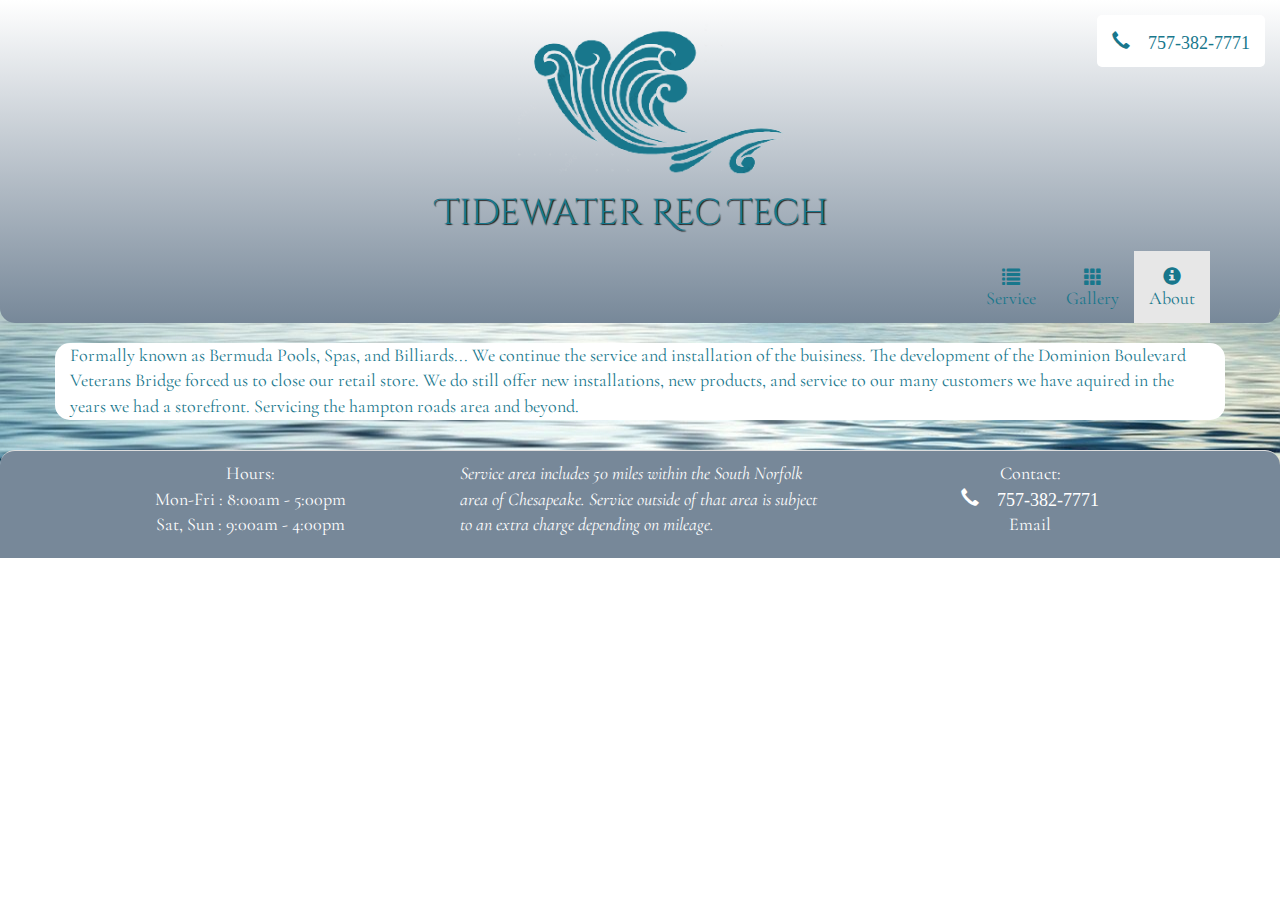
==== about.html @ 988c87e3 "Add files via upload" ====
<!doctype html>
<html lang="en">
<head>
  <meta charset="utf-8">
  <meta http-equiv="X-UA-Compatible" content IE="edge">
  <meta name="viewport" content="width=device-width, initial-scale=1">
  <title>Tidewater Rec Tech</title>
  <link rel="stylesheet" href="css/bootstrap.min.css">
  <link rel="stylesheet" href="css/styles.css">
  <link rel="preconnect" href="https://fonts.gstatic.com">
  <link href="https://fonts.googleapis.com/css2?family=Cormorant+Garamond:ital,wght@0,300;0,400;0,500;0,600;0,700;1,300;1,400;1,500;1,600;1,700&display=swap" rel="stylesheet">
  <link rel="preconnect" href="https://fonts.gstatic.com">
  <link href="https://fonts.googleapis.com/css2?family=Cinzel+Decorative:wght@400;700;900&display=swap" rel="stylesheet">
</head>
<body>
  <div class="background">
  <header>
    <nav id="header-nav" class="navbar navbar-default">
      <div class="container">
        <div class="navbar-header">
          <a href="index.html">
            <div class="logo-img"><img src="../images/rectech-logo-only.png"></div>
          </a>
          <div class="navbar-brand">
            <a href="index.html"><h1>Tidewater Rec Tech</h1></a>
          </div>
          <br>
          <div id="call-btn" class="visible-xs">
            <a class="btn" href="tel:757-382-7771">
            <span class="glyphicon glyphicon-earphone"></span>
            757-382-7771
            </a>
          </div>
          <button type="button" class="navbar-toggle collapsed" data-toggle="collapse" data-target="#collapsable-nav" aria-expanded="false">
            <span class="sr-only">Toggle navigation</span>
            <span class="icon-bar"></span>
            <span class="icon-bar"></span>
            <span class="icon-bar"></span>
          </button>
        </div>
        
        <div id="collapsable-nav" class="collapse navbar-collapse">
           <ul id="nav-list" class="nav navbar-nav navbar-right">
            <li class="visible-xs">
              <a href="index.html">
                <span class="glyphicon glyphicon-home"></span> Home</a>
            </li>
            <li>
              <a href="service.html">
                <span class="glyphicon glyphicon-list"></span><br class="hidden-xs"> Service</a>
            </li>
            <li>
              <a href="gallery.html">
                <span class="glyphicon glyphicon-th"></span><br class="hidden-xs"> Gallery</a>
            </li>
            <li class="active">
              <a href="about.html">
                <span class="glyphicon glyphicon-info-sign"></span><br class="hidden-xs"> About</a>
            </li>
            
            <li id="phone" class="hidden-xs">
              <a href="tel:757-382-7771">
                <span class="glyphicon glyphicon-earphone"> 757-382-7771</span></a>
            </li>
          </ul><!-- #nav-list -->
        </div><!-- .collapse .navbar-collapse -->
      </div><!-- .container -->
    </nav><!-- #header-nav -->
  </header>

  <div id="about" class="container">
    <span>Formally known as Bermuda Pools, Spas, and Billiards... We continue the service and installation of the buisiness. The development of the 
Dominion Boulevard Veterans Bridge forced us to close our retail store. We do still offer new installations, new products, and service to our many customers we have aquired in the years we had a storefront. Servicing the hampton roads area and beyond. </span>
  </div>


  <footer class="panel-footer">
    <div class="container">
      <div class="row">
        <section id="hours" class="col-sm-4">
          <span>Hours:</span><br>
          Mon-Fri : 8:00am - 5:00pm
          <br>
          Sat, Sun : 9:00am - 4:00pm
          <hr class="visible-xs">
        </section>
        <section id="service-area" class="col-sm-4">
          <p> Service area includes 50 miles within the South Norfolk area of Chesapeake. Service outside of that area is subject to an extra charge depending on mileage.</p>
          <hr class="visible-xs">
        </section>
          <section id="contact" class="col-sm-4">
          <span>Contact:</span><br>
          <a href="tel:757-382-7771">
                <span class="glyphicon glyphicon-earphone"> 757-382-7771</span></a>
          <br>
          <a href="mailto:info@tidewaterrectech.com">Email</a>
        </section>
  </div> <!-- background div -->


  


   <!-- jQuery (Bootstrap JS plugins depend on it) -->
  <script src="js/jquery-2.1.4.min.js"></script>
  <script src="js/bootstrap.min.js"></script>
  <script src="js/script.js"></script>
</body>
</html>
---- css/styles.css ----
body {
  font-size: 18px;
  color: #fff;
   font-family: 'Cormorant Garamond', serif;
}

.background {
  background-image: url("../images/main-background.jpg");
  height: 100%;
  background-position: center;
  background-repeat: no-repeat;
  background-size: cover;
}

/** HEADER **/
#header-nav {
  background: linear-gradient(#fff, #778899);
  border-radius: 0 0 15px 15px;
  border: 0;
  position: relative;
  height: auto;
}

.logo-img img {
  height: 175px;
  width: 520px;
  display: block;
  margin: 0 auto;
}

.navbar-brand {
  padding-top: 25px;
  float: none;
  text-align: center;
}

.navbar-brand h1 { 
  font-family: 'Cinzel Decorative', cursive;
  color: #18778c;
  font-size: 2em;
  text-shadow: 1px 1px 1px #222;
  margin-top: 0;
  margin-bottom: 0;
  line-height: .75;
  text-align: center;

}
.navbar-brand a:hover, .navbar-brand a:focus {
  text-decoration: none;
}
.navbar-header button.navbar-toggle {
  background-color: #fff;
  box-shadow: 0 0 20px #18778c;
  margin: 0 auto 15px auto;
  width: 100%;
  left: 15px;
}

/*.navbar-brand p span { 
  vertical-align: middle;
}*/
.navbar-header {
  position: relative;
  height: 100%;
  width: 100%;
}
#nav-list li a {
  color: #18778c;
  text-align: center;
}
#phone a {
  display: block;
  clear: left;
  position: fixed;
  top: 15px;
  right: 15px;
  background-color: #fff;
  border-radius: 5px;
}


/* Main Content*/
.jumbotron {
  /*opacity: 0.5;*/
}

.jumbotron img {
  border-radius: 15px;
}
/*#main-content {
  margin-left: -15px
}*/
#home-tiles div p {
  color: #000;
  background-color: #fff;
  border-radius: 15px;
  padding: 20px;
  text-align: center;
  font-weight: bold;
  color: #18778c;
}
#map {
  width: 100%;
  border-radius: 15px;
 }
.panel-footer {
  margin-top: 30px;
  background-color: #778899;
  border-radius: 15px 15px 0 0;
}

#contact, #hours {
  text-align: center;
}
#contact a {
  color: #fff;
  text-align: center;
  float: all;
}
#service-area {
  font-style: italic;
}

/*about page*/

#about {
  background-color: #fff;
  color: #18778c;
  border-radius: 15px;
}

/*service page*/
#service {
  background-color: #fff;
  color: #18778c;
  border-radius: 15px;
  width: 60%;
}
#service h2 {
  text-align: center;
}

div.gallery {
  margin: 5px;
  border: 1px solid #ccc;
  float: left;
  width: 180px;
}

div.gallery:hover {
  border: 1px solid #777;
}

div.gallery img {
  width: 100%;
  height: auto;
}

div.desc {
  padding: 15px;
  text-align: center;
}

/********** Small devices only **********/
@media (min-width: 768px) {
  .jumbotron img {
  display: block;
    margin-left: auto;
    margin-right: auto;
    width: 90%;
    height: auto;
}
.container .jumbotron  {
  border-radius: 15px;
  padding-left: 0;
  padding-right: 0;
}
}


  /********** Extra small devices only **********/
@media (max-width: 767px) {
.navbar-brand h1 { /* Company Name */
  padding-top: 10px;
  font-size: 5vw;
}
.logo-img img {
  height: auto;
  width: 100%;
}
#nav-list li {
  margin: 0 auto;
  width: 90%;
  color: #18778c;
  text-align: center;

}

#call-btn > a {
    font-size: 1.2em;
    display: block;
    margin: 0 20px;
    padding: 10px;
    border: 2px solid #fff;
    color: #18778c;
    font-family: 'Cinzel Decorative', cursive;
  }
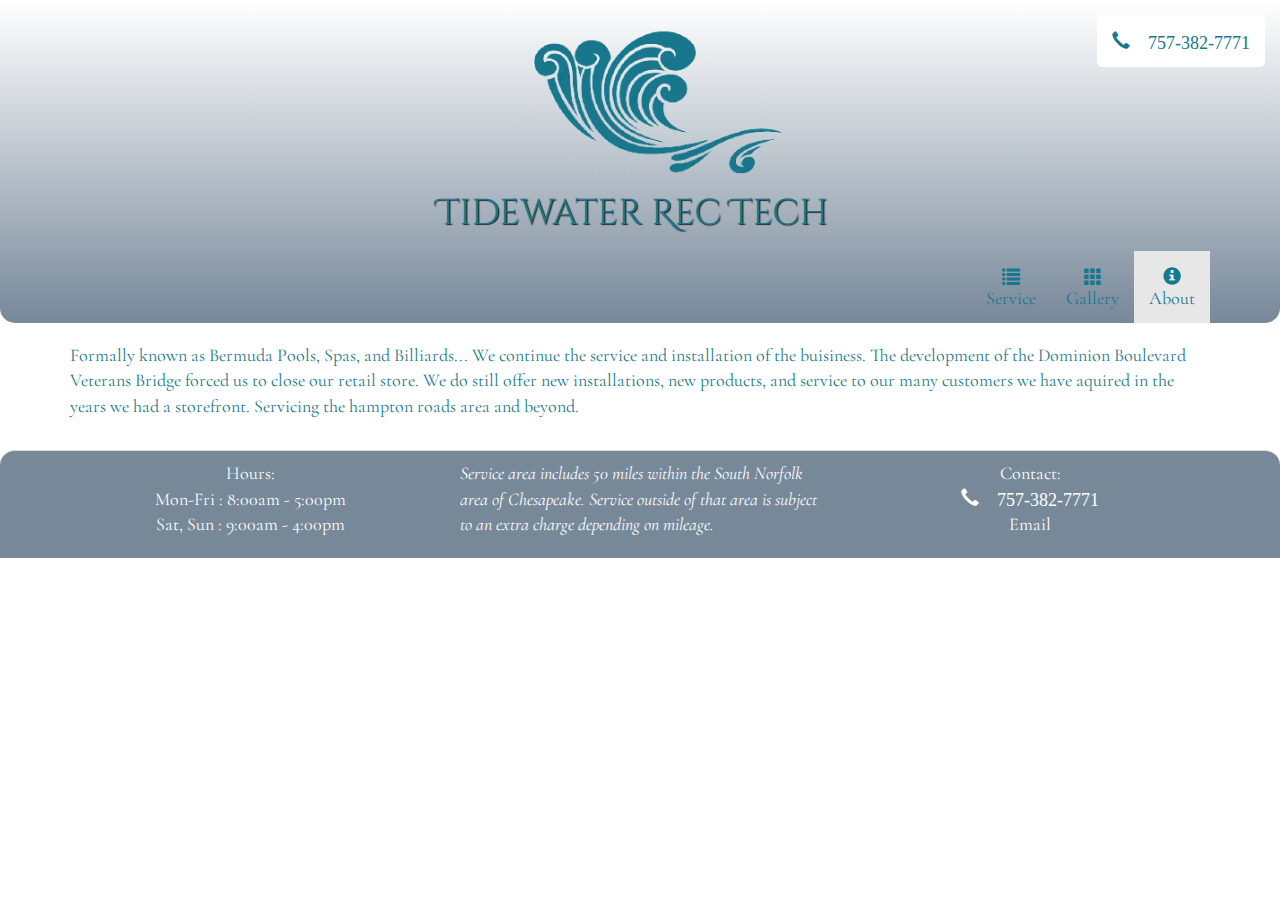
==== commit a2d903a9: "Update about.html" ====
--- a/about.html
+++ b/about.html
@@ -19,7 +19,7 @@
       <div class="container">
         <div class="navbar-header">
           <a href="index.html">
-            <div class="logo-img"><img src="../images/rectech-logo-only.png"></div>
+            <div class="logo-img"><img src="images/rectech-logo-only.png"></div>
           </a>
           <div class="navbar-brand">
             <a href="index.html"><h1>Tidewater Rec Tech</h1></a>
--- a/css/styles.css
+++ b/css/styles.css
@@ -5,7 +5,7 @@
 }
 
 .background {
-  background-image: url("../images/main-background.jpg");
+  background-image: url("images/main-background.jpg");
   height: 100%;
   background-position: center;
   background-repeat: no-repeat;
@@ -204,4 +204,4 @@
     border: 2px solid #fff;
     color: #18778c;
     font-family: 'Cinzel Decorative', cursive;
-  }+  }
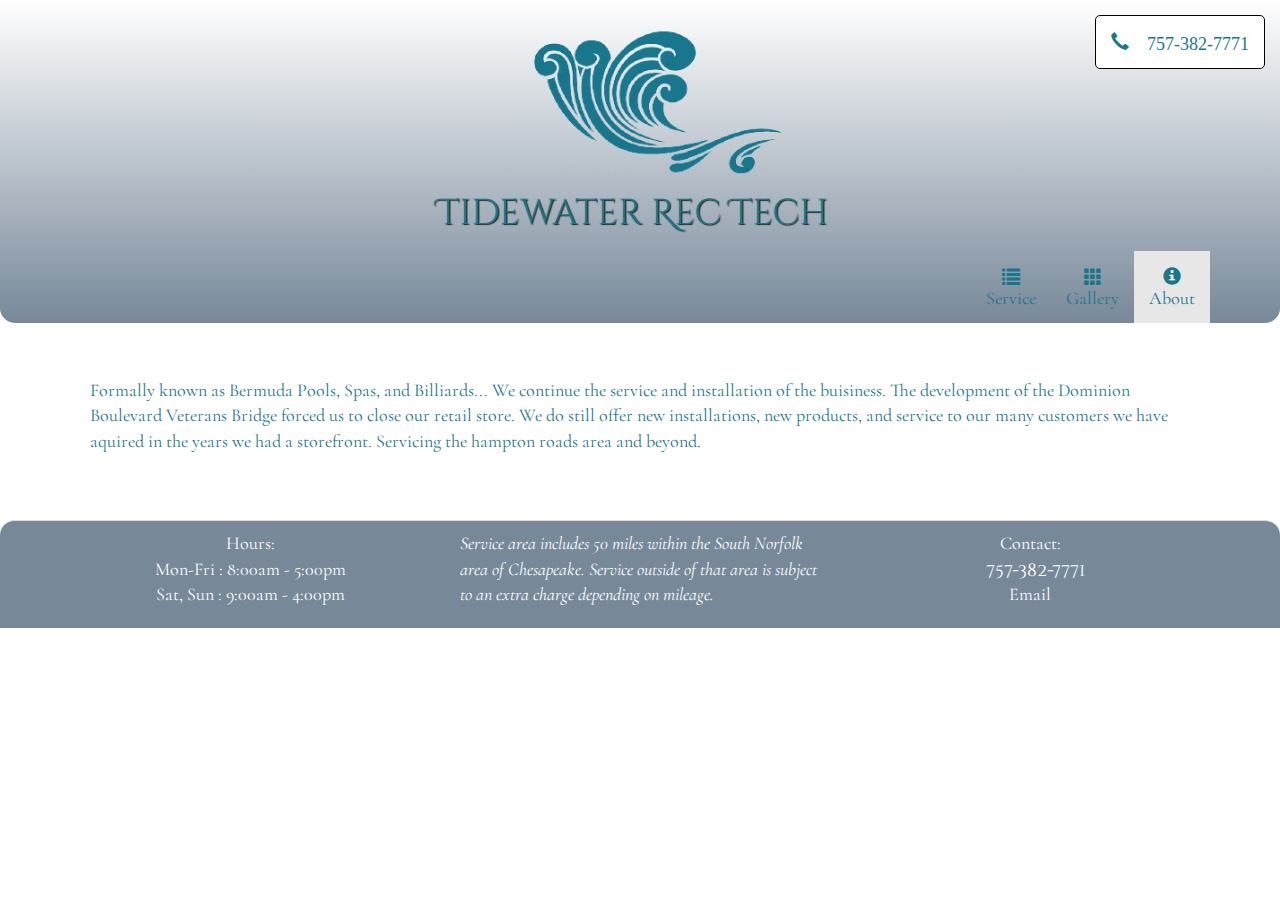
==== commit e51484b6: "test" ====
--- a/about.html
+++ b/about.html
@@ -91,7 +91,7 @@
           <section id="contact" class="col-sm-4">
           <span>Contact:</span><br>
           <a href="tel:757-382-7771">
-                <span class="glyphicon glyphicon-earphone"> 757-382-7771</span></a>
+                <span id="number" class="glyphicon glyphicon-earphone"> 757-382-7771</span></a>
           <br>
           <a href="mailto:info@tidewaterrectech.com">Email</a>
         </section>
--- a/css/styles.css
+++ b/css/styles.css
@@ -5,7 +5,7 @@
 }
 
 .background {
-  background-image: url("images/main-background.jpg");
+  background-image: url("https://github.com/Berkasnerkaloo/Tidewater-Rec-Tech/blob/main/images/main-background.jpg?raw=true");
   height: 100%;
   background-position: center;
   background-repeat: no-repeat;
@@ -68,6 +68,11 @@
   color: #18778c;
   text-align: center;
 }
+#nav-list li:nth-child(-n+4) a:hover {
+  color: white;
+  transform: translateY(-10px);
+}
+
 #phone a {
   display: block;
   clear: left;
@@ -75,7 +80,9 @@
   top: 15px;
   right: 15px;
   background-color: #fff;
+  border: solid 1px black;
   border-radius: 5px;
+  z-index: 100;
 }
 
 
@@ -98,10 +105,14 @@
   text-align: center;
   font-weight: bold;
   color: #18778c;
+  margin-bottom: 25px;
 }
 #map {
-  width: 100%;
-  border-radius: 15px;
+  width: 30%;
+  display: block;
+  margin: 0 auto;
+  border-radius: 15px;
+  clear: left;
  }
 .panel-footer {
   margin-top: 30px;
@@ -112,11 +123,16 @@
 #contact, #hours {
   text-align: center;
 }
+
 #contact a {
   color: #fff;
   text-align: center;
   float: all;
 }
+#number {
+    font-family: 'Cinzel Decorative', cursive;
+  }
+
 #service-area {
   font-style: italic;
 }
@@ -127,6 +143,7 @@
   background-color: #fff;
   color: #18778c;
   border-radius: 15px;
+  padding: 35px;
 }
 
 /*service page*/
@@ -175,6 +192,9 @@
   padding-left: 0;
   padding-right: 0;
 }
+#map {
+  width: 50%;
+}
 }
 
 
@@ -193,7 +213,10 @@
   width: 90%;
   color: #18778c;
   text-align: center;
-
+}
+#nav-list li:nth-child(-n+4) a:hover {
+  color: white;
+transform: translatex(10px);
 }
 
 #call-btn > a {
@@ -201,7 +224,9 @@
     display: block;
     margin: 0 20px;
     padding: 10px;
-    border: 2px solid #fff;
     color: #18778c;
     font-family: 'Cinzel Decorative', cursive;
   }
+#map {
+  width: 70%;
+}